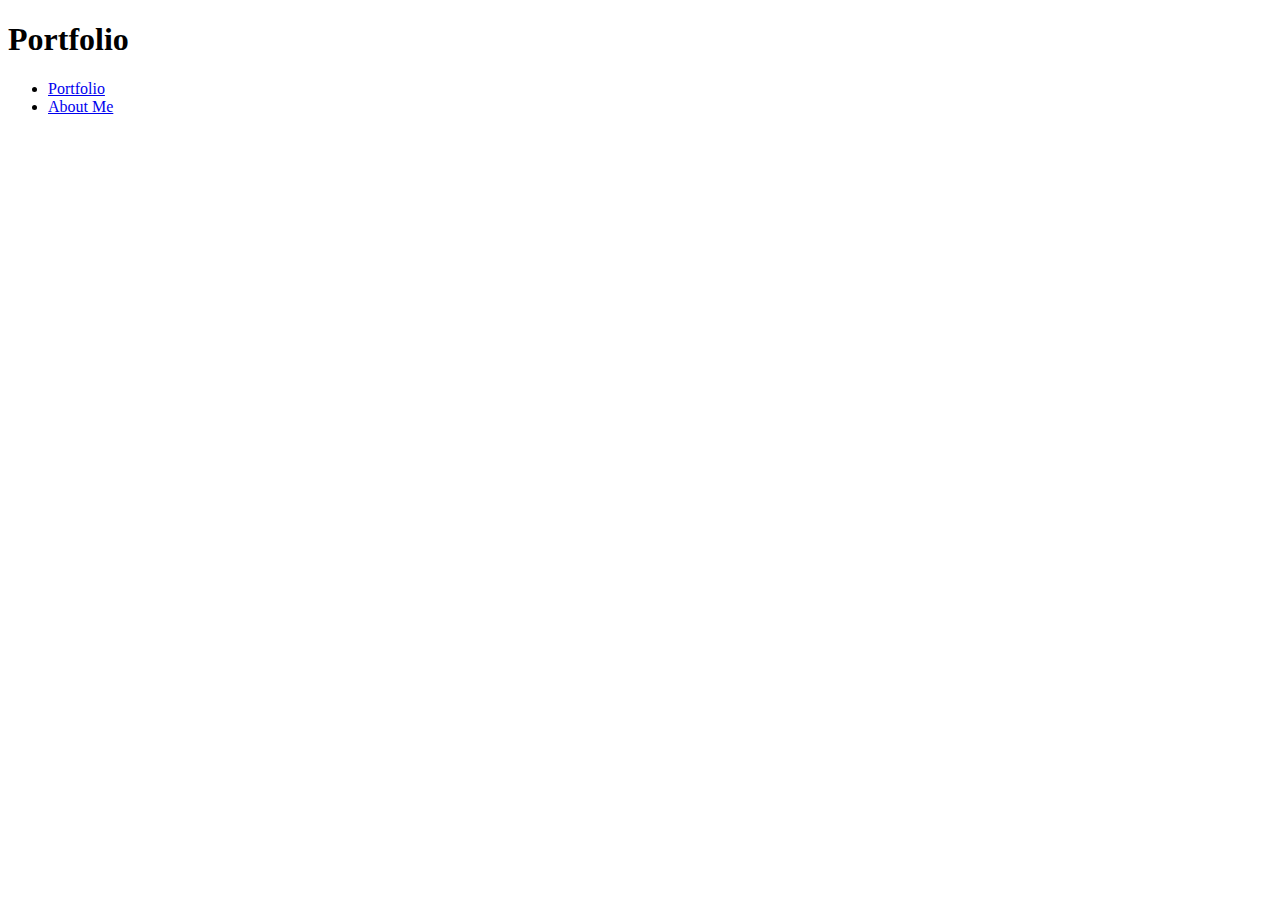
==== index.html @ b6c38d6a "added header,title and nav" ====
<!DOCTYPE html>
<html lang="en">
  <head>
    <meta charset="utf-8">
    <title>Portfolio</title>
  </head>
  <body>
    <header>
      <h1>Portfolio</h1>
    </header>
    <nav>
      <ul>
        <li><a href="index.html">Portfolio</a></li>
        <li><a href="about-me.html">About Me</a></li>
      </ul>
    </nav>
  </body>
</html>
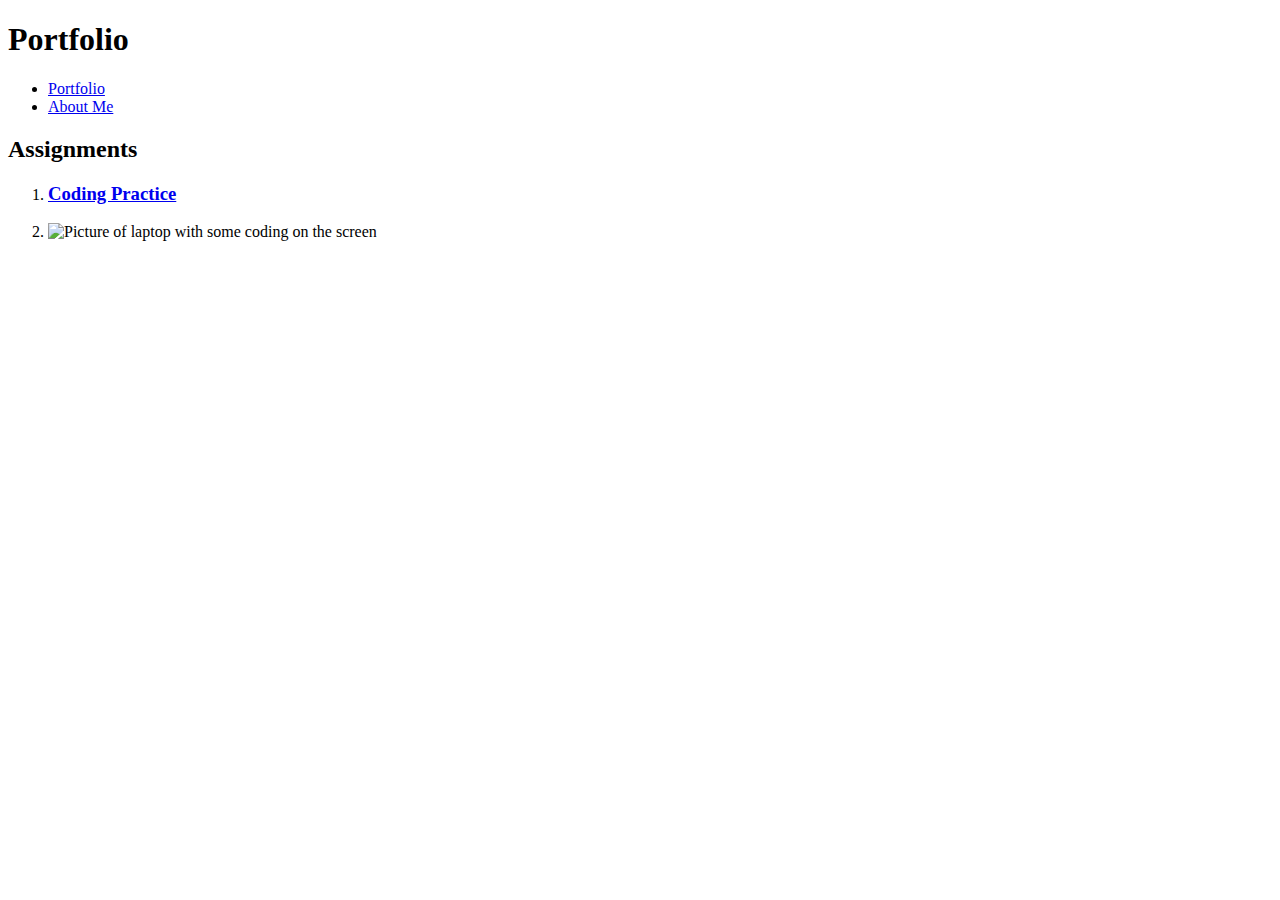
==== commit 5d4bbea2: "Added alt text" ====
--- a/index.html
+++ b/index.html
@@ -14,5 +14,14 @@
         <li><a href="about-me.html">About Me</a></li>
       </ul>
     </nav>
+    <article>
+      <h2>Assignments</h2>
+      <ol>
+        <li><h3><a href="coding-practice.html">Coding Practice</a></h3><li>
+          <img src="img/code.jpg" alt= "Picture of laptop with some coding on the screen" witdh="200" height="100">
+      </ol>
+
+    </article>
+
   </body>
 </html>
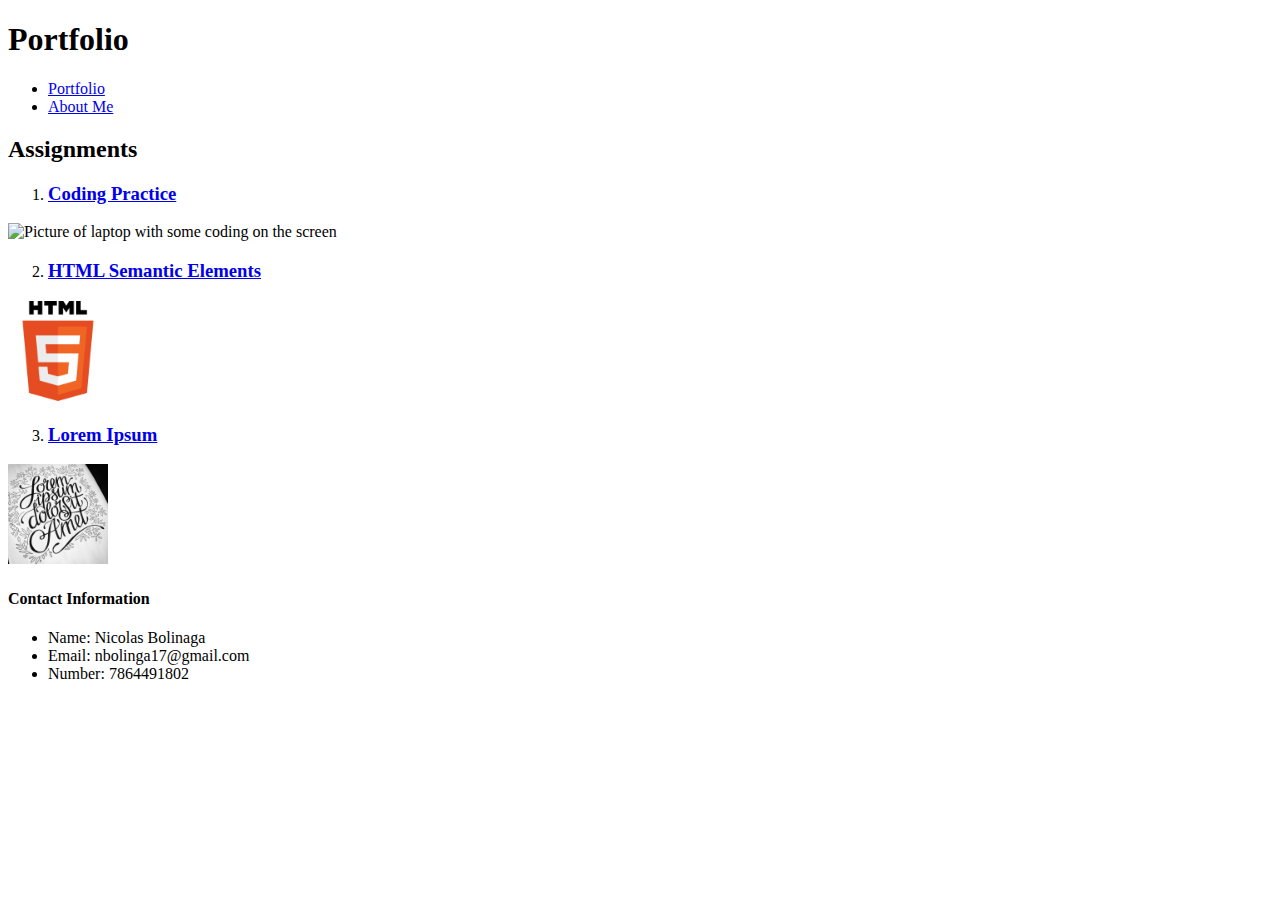
==== commit a69fa2df: "Fixed some links" ====
--- a/index.html
+++ b/index.html
@@ -16,12 +16,27 @@
     </nav>
     <article>
       <h2>Assignments</h2>
-      <ol>
-        <li><h3><a href="coding-practice.html">Coding Practice</a></h3><li>
-          <img src="img/code.jpg" alt= "Picture of laptop with some coding on the screen" witdh="200" height="100">
+      <ol start="1">
+        <li><h3><a href="coding-practice.html">Coding Practice</a></h3></li>
       </ol>
-
+      <img src="img/code.jpg" alt= "Picture of laptop with some coding on the screen"  height="100">
+      <ol start="2">
+        <li><h3><a href="semantic-elements.html"> HTML Semantic Elements</a></h3></li>
+      </ol>
+      <img src="img/html-logo.png" alt= "Picture of the new HTML5 logo"  height="100">
+      <ol start="3">
+        <li><h3><a href="lorem-ipsum.html">Lorem Ipsum</a></h3></li>
+      </ol>
+      <img src="img/lorem-ipsum.jpg" alt= "Picture of lorem ipsum writen in cursive"  height="100">
     </article>
-
+    <footer>
+      <h4>Contact Information</h4>
+      <ul>
+        <li>Name: Nicolas Bolinaga</li>
+        <li>Email: nbolinga17@gmail.com</li>
+        <li>Number: 7864491802</li>
+      </ul>
+    </footer>
   </body>
 </html>
+<!--Document checking completed. No errors or warnings to show.-->
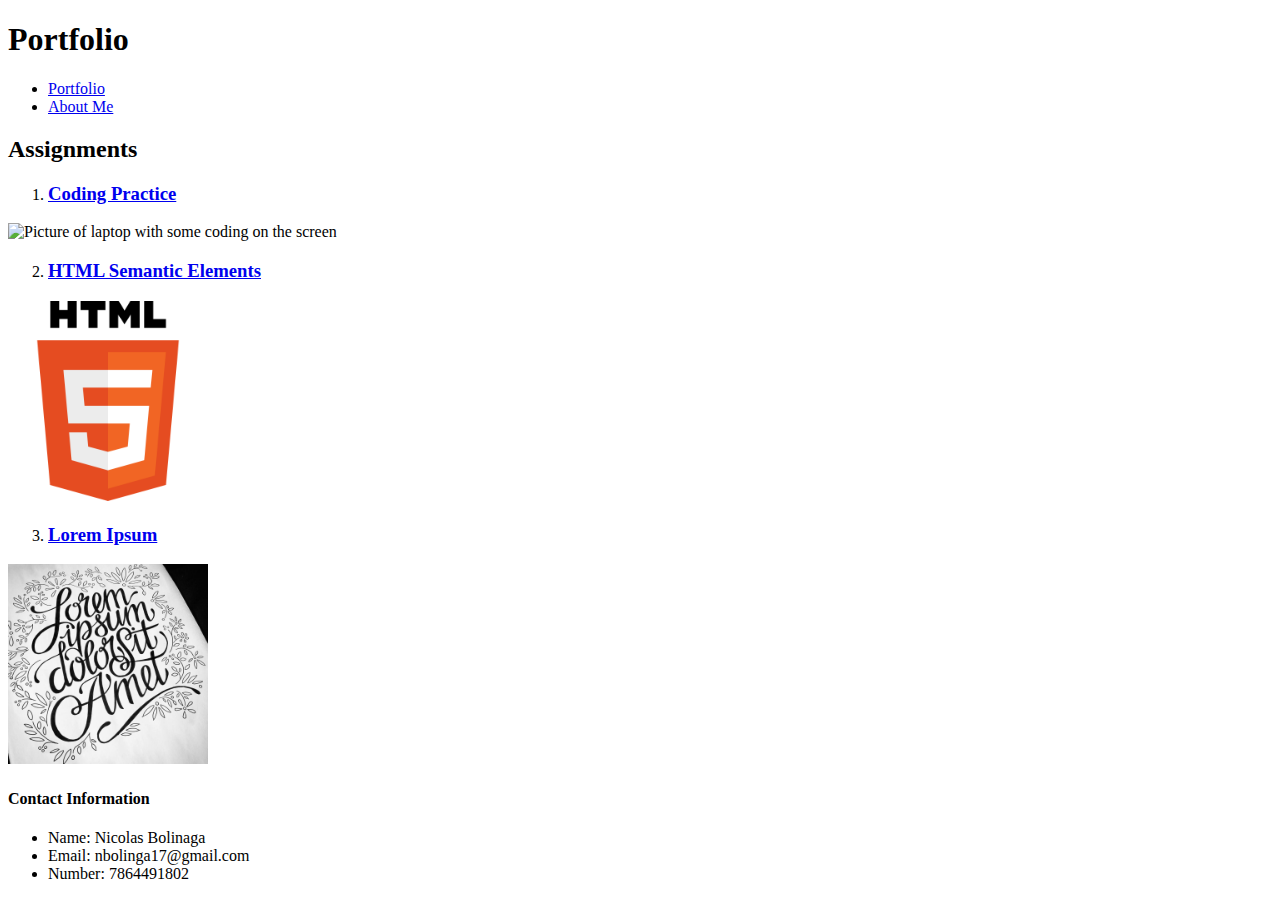
==== commit b52fc55b: "Validated" ====
--- a/index.html
+++ b/index.html
@@ -3,38 +3,39 @@
   <head>
     <meta charset="utf-8">
     <title>Portfolio</title>
+    <link rel="stylesheet" type="text/css" href="styles/stylesheet.css">
   </head>
   <body>
     <header>
       <h1>Portfolio</h1>
     </header>
     <nav>
-      <ul>
-        <li><a href="index.html">Portfolio</a></li>
-        <li><a href="about-me.html">About Me</a></li>
+      <ul class="nav">
+        <li class="nav"><a class="nav" href="index.html">Portfolio</a></li>
+        <li class="nav"><a class="nav" href="about-me.html">About Me</a></li>
       </ul>
     </nav>
     <article>
       <h2>Assignments</h2>
       <ol start="1">
-        <li><h3><a href="coding-practice.html">Coding Practice</a></h3></li>
+        <li><h3><a class="main" href="coding-practice.html">Coding Practice</a></h3></li>
       </ol>
-      <img src="img/code.jpg" alt= "Picture of laptop with some coding on the screen"  height="100">
+      <img class="three" src="img/code.jpg" alt= "Picture of laptop with some coding on the screen"  height="200">
       <ol start="2">
-        <li><h3><a href="semantic-elements.html"> HTML Semantic Elements</a></h3></li>
+        <li><h3><a class="main" href="semantic-elements.html"> HTML Semantic Elements</a></h3></li>
       </ol>
-      <img src="img/html-logo.png" alt= "Picture of the new HTML5 logo"  height="100">
+      <img  class="three" src="img/html-logo.png" alt= "Picture of the new HTML5 logo"  height="200">
       <ol start="3">
-        <li><h3><a href="lorem-ipsum.html">Lorem Ipsum</a></h3></li>
+        <li><h3><a class="main" href="lorem-ipsum.html">Lorem Ipsum</a></h3></li>
       </ol>
-      <img src="img/lorem-ipsum.jpg" alt= "Picture of lorem ipsum writen in cursive"  height="100">
+      <img  class="three" src="img/lorem-ipsum.jpg" alt= "Picture of lorem ipsum writen in cursive"  height="200">
     </article>
-    <footer>
+    <footer >
       <h4>Contact Information</h4>
       <ul>
-        <li>Name: Nicolas Bolinaga</li>
-        <li>Email: nbolinga17@gmail.com</li>
-        <li>Number: 7864491802</li>
+        <li class="thick">Name: Nicolas Bolinaga</li>
+        <li class="thick">Email: nbolinga17@gmail.com</li>
+        <li class="thick">Number: 7864491802</li>
       </ul>
     </footer>
   </body>
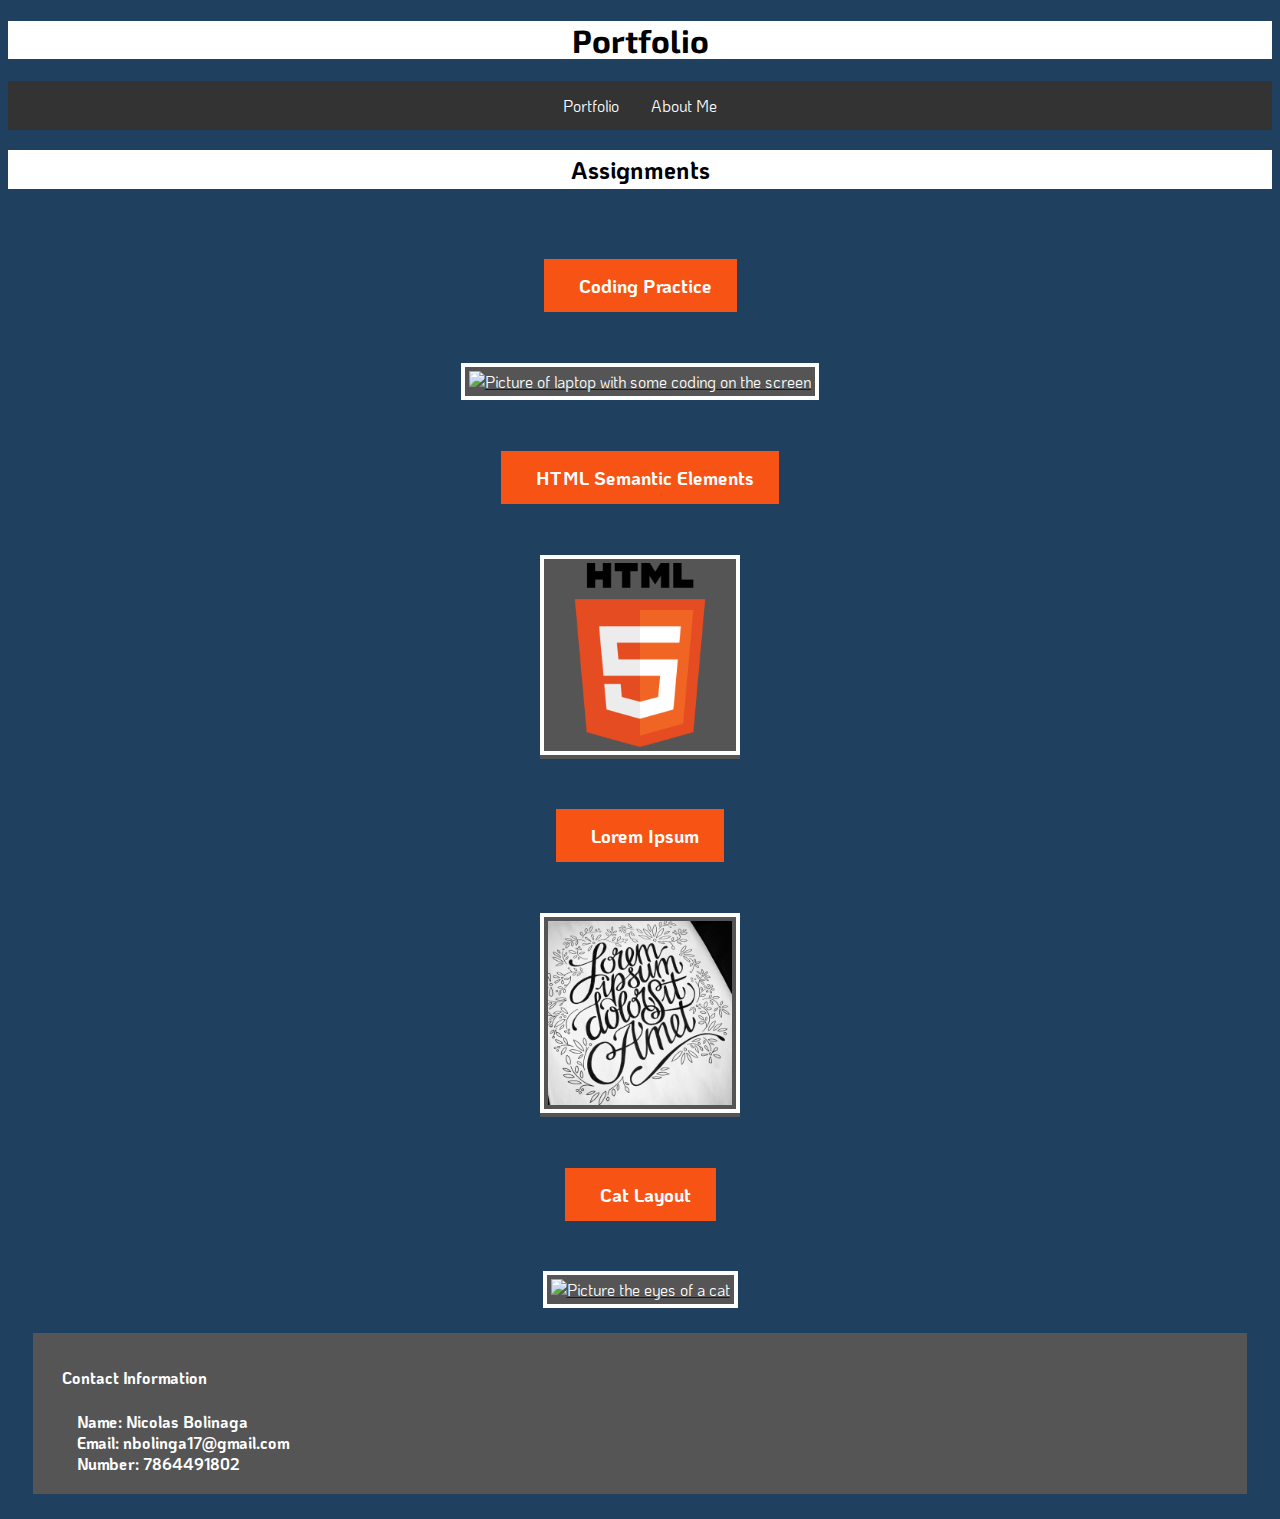
==== commit 3f79806e: "Validated and Fixed" ====
--- a/index.html
+++ b/index.html
@@ -3,39 +3,50 @@
   <head>
     <meta charset="utf-8">
     <title>Portfolio</title>
+    <!-- STYLE SHEET -->
     <link rel="stylesheet" type="text/css" href="styles/stylesheet.css">
+    <!-- GOOGLE FONTS -->
+    <link href="https://fonts.googleapis.com/css?family=Anton|Exo+2|KoHo" rel="stylesheet">
+    <!-- FONTS AWESOME -->
+    <link rel="stylesheet" href="https://use.fontawesome.com/releases/v5.5.0/css/all.css" integrity="sha384-B4dIYHKNBt8Bc12p+WXckhzcICo0wtJAoU8YZTY5qE0Id1GSseTk6S+L3BlXeVIU" crossorigin="anonymous">
   </head>
   <body>
     <header>
-      <h1>Portfolio</h1>
+      <h1><i class="fas fa-folder-open"></i> Portfolio</h1>
     </header>
     <nav>
       <ul class="nav">
         <li class="nav"><a class="nav" href="index.html">Portfolio</a></li>
-        <li class="nav"><a class="nav" href="about-me.html">About Me</a></li>
+        <li class="nav"><a class="nav" href="about-me.html">About Me </a></li>
       </ul>
     </nav>
     <article>
-      <h2>Assignments</h2>
-      <ol start="1">
-        <li><h3><a class="main" href="coding-practice.html">Coding Practice</a></h3></li>
-      </ol>
-      <img class="three" src="img/code.jpg" alt= "Picture of laptop with some coding on the screen"  height="200">
-      <ol start="2">
-        <li><h3><a class="main" href="semantic-elements.html"> HTML Semantic Elements</a></h3></li>
-      </ol>
-      <img  class="three" src="img/html-logo.png" alt= "Picture of the new HTML5 logo"  height="200">
-      <ol start="3">
-        <li><h3><a class="main" href="lorem-ipsum.html">Lorem Ipsum</a></h3></li>
-      </ol>
-      <img  class="three" src="img/lorem-ipsum.jpg" alt= "Picture of lorem ipsum writen in cursive"  height="200">
+      <h2> <i class="far fa-copy"></i> Assignments <i class="far fa-copy"></i></h2>
+      <div class="article">
+        <ul>
+          <li><h3><a class="main" href="coding-practice.html"><i class="fas fa-play"></i> Coding Practice</a></h3></li>
+        </ul>
+          <a class="none" href="coding-practice.html"><img class="three" src="img/code.jpg" alt= "Picture of laptop with some coding on the screen"  height="200"></a>
+          <ul>
+            <li><h3><a class="main" href="semantic-elements.html"> <i class="fas fa-play"></i> HTML Semantic Elements</a></h3></li>
+          </ul>
+          <a class="none" href="semantic-elements.html"><img  class="three" src="img/html-logo.png" alt= "Picture of the new HTML5 logo"  height="200"></a>
+          <ul>
+            <li><h3><a class="main" href="lorem-ipsum.html"><i class="fas fa-play"></i> Lorem Ipsum</a></h3></li>
+          </ul>
+          <a class="none" href="lorem-ipsum.html"><img  class="three" src="img/lorem-ipsum.jpg" alt= "Picture of lorem ipsum writen in cursive"  height="200"></a>
+          <ul>
+            <li><h3><a class="main" href="cats.html"><i class="fas fa-play"></i> Cat Layout</a></h3></li>
+          </ul>
+          <a class="none" href="cats.html"><img  class="three" src="img/banner-image.jpg" alt= "Picture the eyes of a cat"  width="500"></a>
+      </div>
     </article>
     <footer >
-      <h4>Contact Information</h4>
+      <h4>Contact Information <i class="fas fa-address-card"></i></h4>
       <ul>
-        <li class="thick">Name: Nicolas Bolinaga</li>
-        <li class="thick">Email: nbolinga17@gmail.com</li>
-        <li class="thick">Number: 7864491802</li>
+        <li class="thicker"><i class="fas fa-male"></i> Name: Nicolas Bolinaga</li>
+        <li class="thicker"><i class="fas fa-envelope-open-text"></i> Email: nbolinga17@gmail.com</li>
+        <li class="thicker"><i class="fas fa-phone"></i> Number: 7864491802</li>
       </ul>
     </footer>
   </body>
--- a/styles/stylesheet.css
+++ b/styles/stylesheet.css
@@ -0,0 +1,250 @@
+/* GENERAL -----------------------------------------------------------------------------*/
+
+* {box-sizing: border-box;
+}
+body{
+  background-color: #204060;
+  /* font-family: 'Anton', sans-serif; */
+  font-family: 'KoHo', sans-serif;
+  /* font-family: 'Exo 2', sans-serif; */
+  color:white;
+}
+h1 {
+  color:black;
+  text-align: center;
+  background-color: white;
+  font-family: 'Exo 2', sans-serif;
+}
+h2 {
+  color:black;
+  padding: 4px;
+  text-align: center;
+  background-color: white;
+}
+h4 {
+  color:white;
+  padding-left: 25px;
+}
+ul{
+  list-style-type: none;
+}
+/* GENERAL -----------------------------------------------------------------------------*/
+/* ASSIGMENT LIST-----------------------------------------------------------------------*/
+article ul{
+  padding: 1rem;
+}
+a.main:link, a:visited {
+    background-color: #F65314;
+    color: white;
+    padding: 14px 25px;
+    text-align: center;
+    text-decoration: none;
+    display: inline-block;
+}
+li a.main:hover {
+    background-color: #555;
+    color: white;
+}
+.box{
+  background-color: #333;
+  height: 100%;
+}
+.boxtwo{
+  background-color: #333;
+  height: 100%;
+}
+/* ASSIGMENT LIST-----------------------------------------------------------------------*/
+/* FOOTER ------------------------------------------------------------------------------*/
+Footer {
+  background-color: #555;
+  color: white;
+  padding: 4px;
+  margin: 25px;
+}
+li.thicker {
+    font-weight: bold;
+}
+/* FOOTER ------------------------------------------------------------------------------*/
+/* FLEXBOX -----------------------------------------------------------------------------*/
+nav{
+  display: flex;
+  justify-content: center;
+  align-items: center;
+  background-color: #333;
+}
+.article{
+  display: flex;
+  justify-content: center;
+  align-items: center;
+  flex-direction: column;
+}
+/* FLEXBOX ------------------------------------------------------------------------------*/
+/* NAVAGATION BAR -----------------------------------------------------------------------*/
+ul.nav {
+    list-style-type: none;
+    margin: 0;
+    padding: 0;
+    overflow: hidden;
+}
+li.nav {
+    float: left;
+}
+li a.nav {
+    display: block;
+    color: white;
+    text-align: center;
+    padding: 14px 16px;
+    text-decoration: none;
+}
+li a.nav:hover {
+    background-color: #111;
+}
+/* NAVAGATION BAR -----------------------------------------------------------------------*/
+/* IMAGES -------------------------------------------------------------------------------*/
+img {
+  border: 4px solid white;
+  padding: 4px;
+}
+img.center {
+  display: block;
+  margin-left: auto;
+  margin-right: auto;
+}
+img.about{
+  display: block;
+  margin-left: auto;
+  margin-right: auto;
+}
+.none{
+  all: none;
+}
+/* IMAGES -------------------------------------------------------------------------------*/
+/* Hobbies ------------------------------------------------------------------------------*/
+ol.about {
+    margin: 0;
+    padding: 0;
+    overflow: hidden;
+}
+li.about {
+    display: block;
+    color: white;
+    text-align: center;
+    padding: 14px 16px;
+    background-color: #333;
+}
+/* Hobbies ------------------------------------------------------------------------------*/
+/* ICONS -------------------------------------------------------------------------------*/
+.fa-address-card{
+  font-size: 24px;
+  padding-left: 3px;
+}
+.fa-copy+.fa-copy
+{-moz-transform: scaleX(-1);
+-o-transform: scaleX(-1);
+-webkit-transform: scaleX(-1);
+transform: scaleX(-1);
+filter: FlipH;
+-ms-filter: "FlipH";
+}
+.fa-play{
+  padding-right: 10px;
+  font-size: 14px;
+}
+.fa-gamepad{
+  padding-left: 10px;
+  font-size:20px;
+  color: gold;
+}
+.fa-futbol{
+  padding-left: 10px;
+  font-size:20px;
+  color: gold;
+}
+.fa-laptop-code{
+  padding-left: 5px;
+  font-size:20px;
+  color: gold;
+}
+.fa-drafting-compass{
+  padding-left: 10px;
+  font-size:20px;
+  color: gold;
+}
+.fa-dog{
+  padding-left: 10px;
+  font-size:20px;
+  color: gold;
+}
+.fa-snowflake{
+  padding-left: 10px;
+  font-size:20px;
+  color: gold;
+}
+/* ICONS -------------------------------------------------------------------------------*/
+/* CSS transitions or nth-child --------------------------------------------------------*/
+.article :nth-child(even){
+  background-color: #555;
+}
+.article :nth-child(odd){
+  color: white;
+}
+aside li:nth-child(even){
+  color:gold;
+}
+article li{
+  transition-property: font-size;
+  transition-duration: 1s;
+  transition-delay: 0;
+}
+article li:hover{
+  font-size: 150%;
+}
+img.three{
+  height: 200px;
+  width: auto;
+  transition-property:height;
+  transition-duration: 1s;
+  transition-delay: 0;
+}
+img.three:hover{
+  height: 250px;
+  width: auto;
+}
+Footer{
+  transition-property: font-size,background-color,color;
+  transition-duration: 1s;
+  transition-delay: 0;
+}
+footer:hover{
+  font-size: 150%;
+  background-color: #F65314;
+  color:black;
+}
+.thick{
+  transition-property: font-size,background-color,color;
+  transition-duration: 1s;
+  transition-delay: 0;
+}
+.thick:hover{
+  font-size: 200%;
+  background-color: #F65314;
+  color:black;
+}
+ul.nav{
+  transition-property: font-size;
+  transition-duration: 1s;
+  transition-delay: 0;
+}
+ul.nav:hover{
+  font-size: 150%;
+}
+li.about{
+  transition-property: font-size;
+  transition-duration: 1s;
+  transition-delay: 0;
+}
+li.about:hover{
+  font-size: 150%;
+}
+
+/* CSS transitions or nth-child --------------------------------------------------------*/
